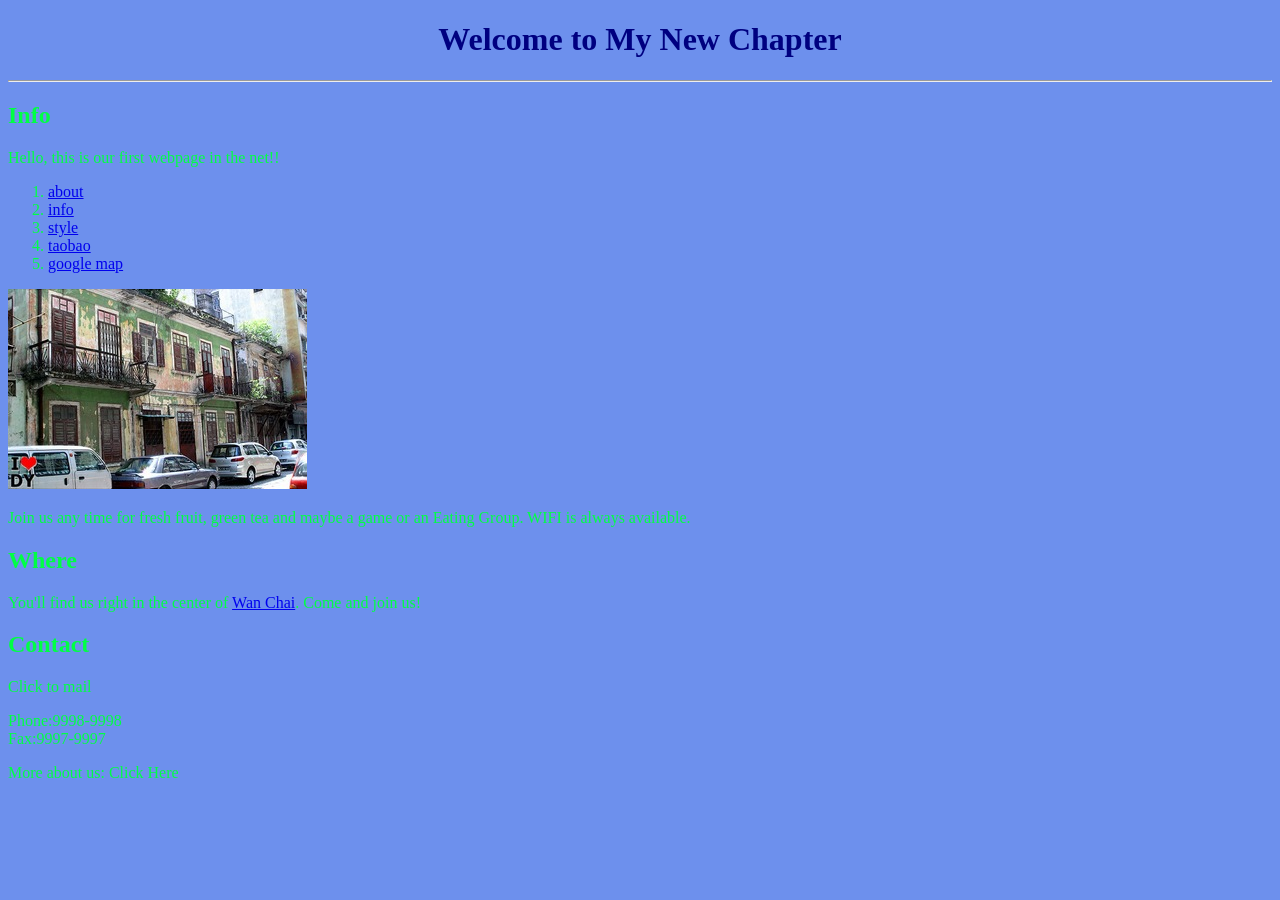
==== index.html @ 776354a3 "Add files via upload" ====
<!DOCTYPE html>
<html lang="en">

<head>
  <meta charset="UTF-8">
  <meta name="viewport" content="width=device-width, initial-scale=1.0">
  <title>Fun Page</title>

  <link rel="stylesheet" href="style.css">

</head>

<body>
  <h1>Welcome to My New Chapter</h1>
  <hr>
  <h2>Info</h2>
</body>
<p>Hello, this is our first webpage in the net!!</p>

<ol>
  <li><a href="sb_about.html">about</a></li>
  <li><a href="sb_info.html">info</a></li>
  <li><a href="sb_style.html">style</a></li>
  <li><a href="https://world.taobao.com/" target="_blank">taobao</a></li>
  <li><a href="https://www.google.com.hk/maps/" target="_blank">google map</a></li>
</ol>



<img src="Images/sharbox.jpg" alt="Our Office Photo">

<p>Join us any time for fresh fruit, green tea and maybe a game or an Eating Group. WIFI is always available.</p>

<h2>Where</h2>
You'll find us right in the center of <a href="https://wiktionary.org/wiki/%E7%81%A3%E4%BB%94" target="_blank">Wan Chai</a>. Come and join us!

<h2>Contact</h2>
<p>Click to mail</p>
<p>
  Phone:9998-9998 <br>
  Fax:9997-9997
</p>
<p>More about us: Click Here</p>

</html>
---- style.css ----
body {
  color: rgb(0, 255, 68);
  background-color: rgb(109, 144, 237);


}

h1 {
  color: navy;
  text-align: center;
}
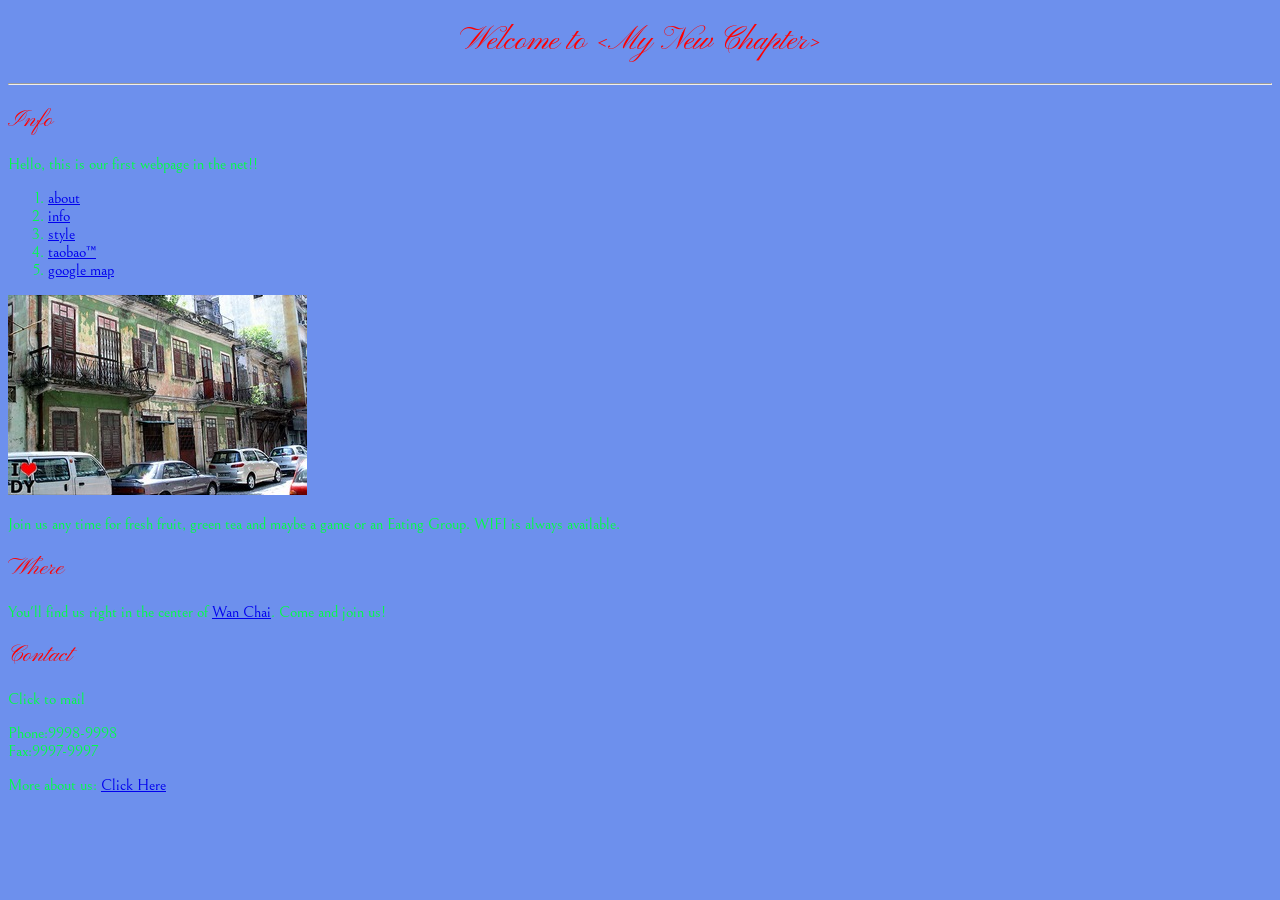
==== commit d6dcac23: "Add files via upload" ====
--- a/index.html
+++ b/index.html
@@ -11,7 +11,7 @@
 </head>
 
 <body>
-  <h1>Welcome to My New Chapter</h1>
+  <h1>Welcome to &lt;My New Chapter&gt;</h1>
   <hr>
   <h2>Info</h2>
 </body>
@@ -21,13 +21,15 @@
   <li><a href="sb_about.html">about</a></li>
   <li><a href="sb_info.html">info</a></li>
   <li><a href="sb_style.html">style</a></li>
-  <li><a href="https://world.taobao.com/" target="_blank">taobao</a></li>
+  <li><a href="https://world.taobao.com/" target="_blank">taobao&trade;</a></li>
   <li><a href="https://www.google.com.hk/maps/" target="_blank">google map</a></li>
 </ol>
 
 
+<a href="https://www.gov.hk/tc/residents/">
 
-<img src="Images/sharbox.jpg" alt="Our Office Photo">
+  <img src="Images/sharbox.jpg" alt="Our Office Photo">
+</a>
 
 <p>Join us any time for fresh fruit, green tea and maybe a game or an Eating Group. WIFI is always available.</p>
 
@@ -40,6 +42,6 @@
   Phone:9998-9998 <br>
   Fax:9997-9997
 </p>
-<p>More about us: Click Here</p>
+<p>More about us: <a href="sb_aboutch.html">Click Here</a></p>
 
 </html>
--- a/style.css
+++ b/style.css
@@ -1,11 +1,27 @@
+@import url('https://fonts.googleapis.com/css2?family=Bellefair&family=Pinyon+Script&display=swap');
+
+
+
+
 body {
   color: rgb(0, 255, 68);
   background-color: rgb(109, 144, 237);
-
+  text-align: justify;
+  font-family: "Bellefair", serif;
+  font-weight: 400;
+  font-style: normal;
 
 }
 
+h1,
+h2 {
+  color: red;
+  font-family: "Pinyon Script", cursive;
+  font-weight: 400;
+  font-style: normal;
+}
+
+
 h1 {
-  color: navy;
   text-align: center;
 }
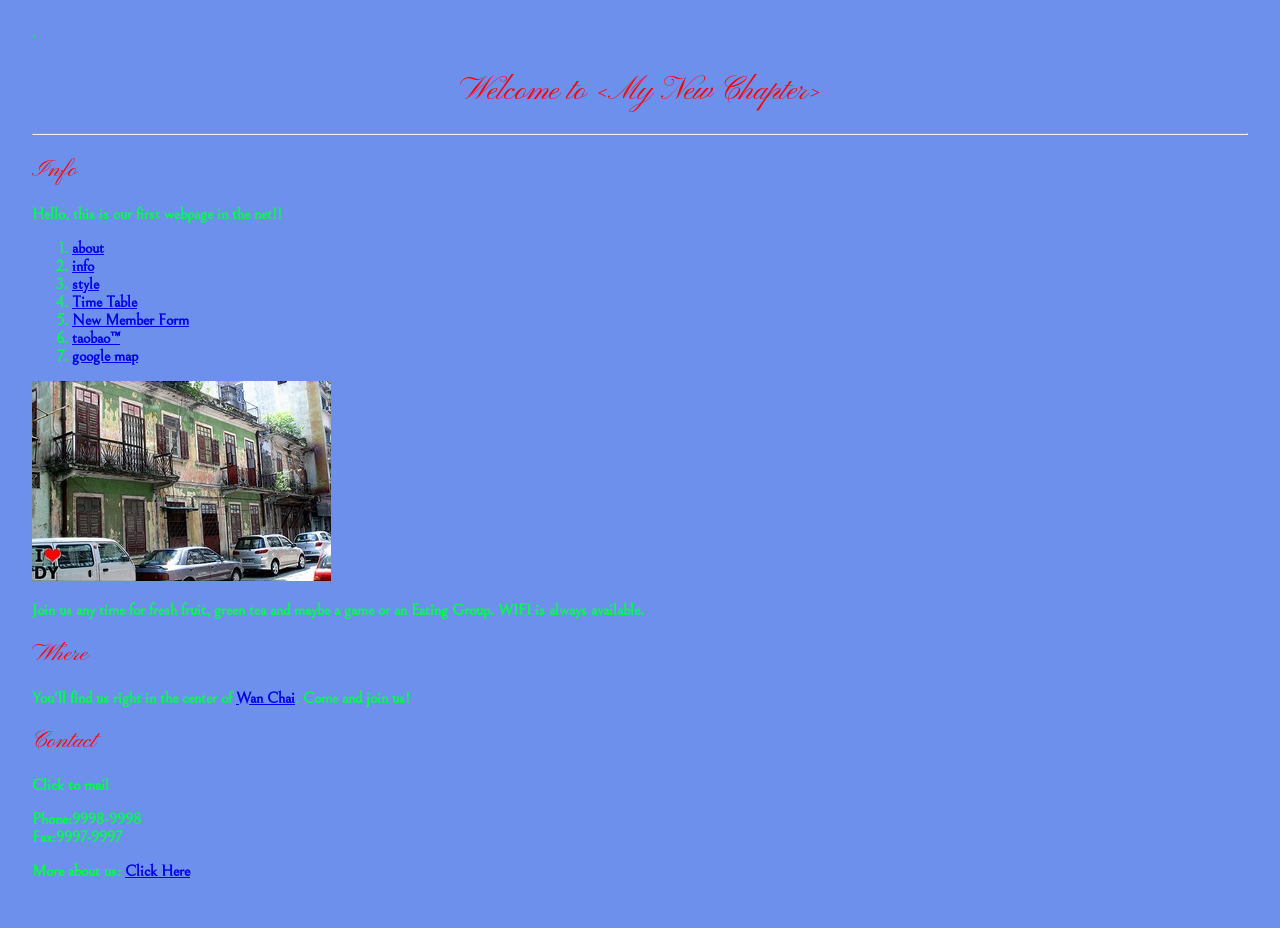
==== commit 28eda437: "Add files via upload" ====
--- a/index.html
+++ b/index.html
@@ -3,7 +3,7 @@
 
 <head>
   <meta charset="UTF-8">
-  <meta name="viewport" content="width=device-width, initial-scale=1.0">
+  `
   <title>Fun Page</title>
 
   <link rel="stylesheet" href="style.css">
@@ -21,6 +21,8 @@
   <li><a href="sb_about.html">about</a></li>
   <li><a href="sb_info.html">info</a></li>
   <li><a href="sb_style.html">style</a></li>
+  <li><a href="sb_table.html">Time Table</a></li>
+  <li><a href="sb_form.html">New Member Form</a></li>
   <li><a href="https://world.taobao.com/" target="_blank">taobao&trade;</a></li>
   <li><a href="https://www.google.com.hk/maps/" target="_blank">google map</a></li>
 </ol>
--- a/style.css
+++ b/style.css
@@ -8,20 +8,208 @@
   background-color: rgb(109, 144, 237);
   text-align: justify;
   font-family: "Bellefair", serif;
+  font-weight: 600;
+  font-style: normal;
+
+}
+
+h1,
+h2 {
+  color: red;
+  font-family: "Pinyon Script", cursive;
   font-weight: 400;
   font-style: normal;
-
-}
-
-h1,
-h2 {
-  color: red;
-  font-family: "Pinyon Script", cursive;
-  font-weight: 400;
-  font-style: normal;
 }
 
 
 h1 {
   text-align: center;
+}
+
+nav {
+  text-align: center;
+  margin-bottom: 20px;
+}
+
+nav a {
+  color: red;
+  font-family: "Pinyon Script", cursive;
+  font-size: 24px;
+  text-decoration: none;
+}
+
+body {
+  min-height: 100vh;
+  padding: 24px;
+  box-sizing: border-box;
+}
+
+main {
+  max-width: 760px;
+  margin: 32px auto;
+  padding: 24px;
+  background: rgba(255, 255, 255, 0.18);
+  border: 1px solid rgba(255, 255, 255, 0.55);
+  border-radius: 18px;
+  box-shadow: 0 12px 30px rgba(18, 58, 38, 0.18);
+}
+
+.time-table {
+  width: 100%;
+  max-width: 700px;
+  margin: 0 auto;
+  border-collapse: collapse;
+  overflow: hidden;
+  border: 2px solid darkgreen;
+  border-radius: 12px;
+  background-color: rgba(255, 255, 255, 0.96);
+  color: rgb(36, 64, 49);
+  text-align: center;
+  box-shadow: 0 8px 18px rgba(36, 64, 49, 0.12);
+}
+
+.time-table th,
+.time-table td {
+  width: 25%;
+  height: 78px;
+  border: 1px solid rgba(0, 100, 0, 0.45);
+  padding: 12px;
+}
+
+.time-table thead th {
+  color: red;
+  background: linear-gradient(135deg, rgb(220, 231, 187), rgb(244, 238, 187));
+  font-family: "Pinyon Script", cursive;
+  font-size: 28px;
+}
+
+.time-table tbody th {
+  color: red;
+  background-color: rgb(220, 231, 187);
+  font-family: "Pinyon Script", cursive;
+  font-size: 24px;
+}
+
+.time-table tbody tr:nth-child(even) td {
+  background-color: rgba(220, 231, 187, 0.38);
+}
+
+.time-table td {
+  transition: background-color 0.2s ease, transform 0.2s ease;
+}
+
+.time-table td:hover {
+  background-color: rgb(244, 238, 187);
+  transform: scale(1.02);
+}
+
+@media (max-width: 600px) {
+  body {
+    padding: 12px;
+  }
+
+  main {
+    padding: 12px;
+  }
+
+  .time-table th,
+  .time-table td {
+    height: 60px;
+    padding: 6px;
+  }
+
+  .time-table thead th {
+    font-size: 22px;
+  }
+
+  .time-table tbody th {
+    font-size: 20px;
+  }
+}
+
+.form-main {
+  max-width: 560px;
+  color: rgb(36, 64, 49);
+  text-align: left;
+}
+
+.form-main h2 {
+  margin-bottom: 4px;
+}
+
+.member-form {
+  display: grid;
+  gap: 18px;
+  margin-top: 24px;
+}
+
+.form-field {
+  display: grid;
+  gap: 7px;
+  margin: 0;
+  padding: 0;
+  border: 0;
+}
+
+.form-field > label,
+.gender-field legend {
+  color: rgb(36, 64, 49);
+  font-size: 18px;
+}
+
+.member-form input[type="text"],
+.member-form input[type="date"],
+.member-form input[type="tel"],
+.member-form textarea {
+  box-sizing: border-box;
+  width: 100%;
+  padding: 11px 12px;
+  border: 1px solid rgba(0, 100, 0, 0.5);
+  border-radius: 8px;
+  background-color: rgba(255, 255, 255, 0.96);
+  color: rgb(36, 64, 49);
+  font: inherit;
+}
+
+.member-form textarea {
+  resize: vertical;
+}
+
+.member-form input:focus,
+.member-form textarea:focus {
+  outline: 3px solid rgba(0, 100, 0, 0.2);
+  border-color: darkgreen;
+}
+
+.gender-field {
+  grid-template-columns: repeat(auto-fit, minmax(120px, 1fr));
+  gap: 10px 14px;
+}
+
+.gender-field legend {
+  grid-column: 1 / -1;
+  margin-bottom: 10px;
+}
+
+.radio-option {
+  display: flex;
+  align-items: center;
+  gap: 7px;
+  color: rgb(36, 64, 49);
+}
+
+.member-form button {
+  justify-self: start;
+  padding: 11px 20px;
+  border: 0;
+  border-radius: 999px;
+  background-color: darkgreen;
+  color: white;
+  font: inherit;
+  cursor: pointer;
+}
+
+.member-form button:hover,
+.member-form button:focus {
+  background-color: rgb(36, 64, 49);
 }
